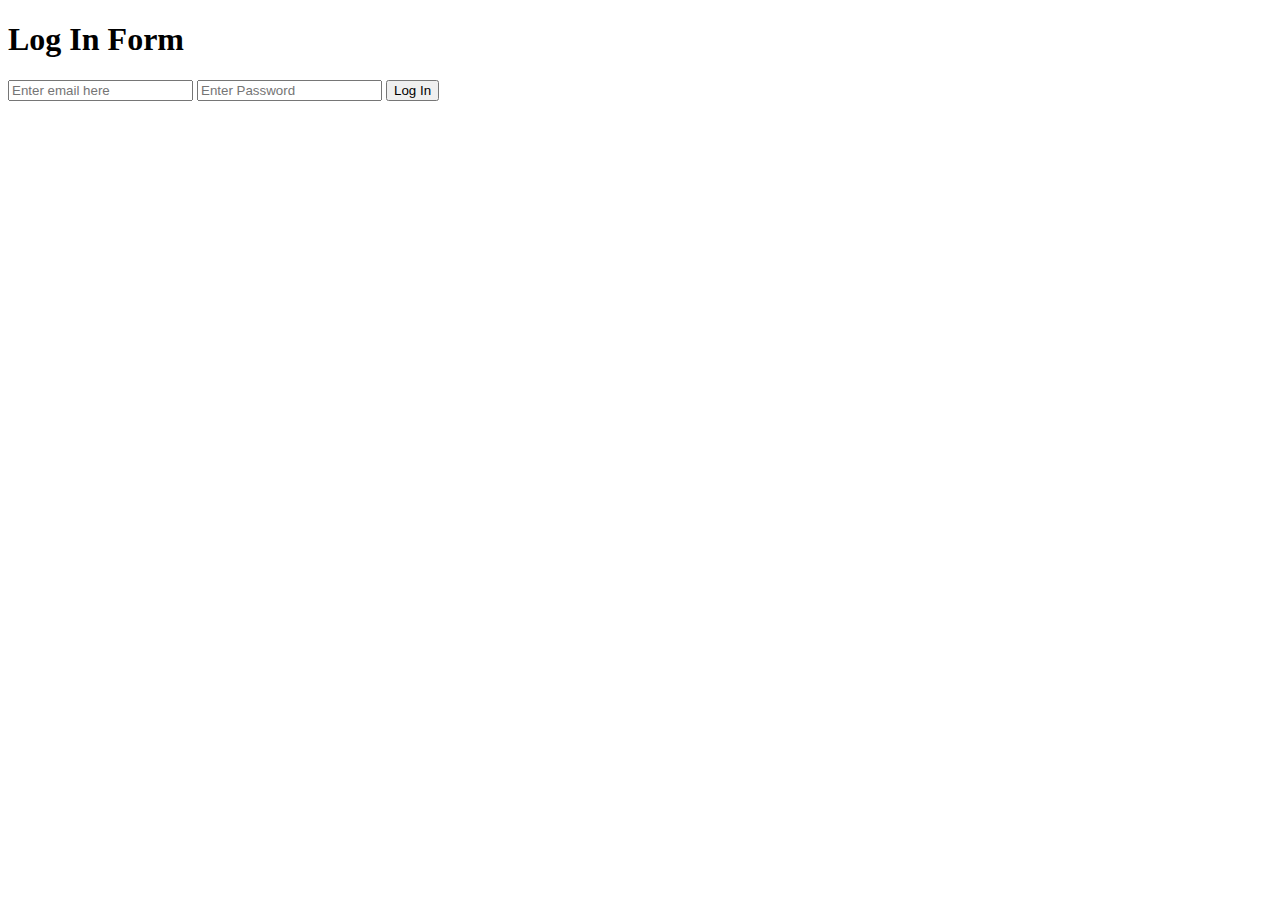
==== Frontend/html/login.html @ 5eb733fb "signup and login backend completed-frontend partially completed" ====
<!DOCTYPE html>
<html lang="en">
<head>
    <meta charset="UTF-8">
    <meta http-equiv="X-UA-Compatible" content="IE=edge">
    <meta name="viewport" content="width=device-width, initial-scale=1.0">
    <title>Login page</title>
</head>
<body>
    <h1>Log In Form</h1>
    <div id="container">
        
        <input type="email" id="email" placeholder="Enter email here">
        <input type="password" id="pass" placeholder="Enter Password">
        
        <button onclick="onPress()">Log In</button>
    </div>
</body>
</html>
<script>
     const onPress=()=>{
        const user={
           
            email:document.getElementById("email").value,
            password:document.getElementById("pass").value
            
        }

        fetch("https://localhost:4000/user/login",{
            method:"POST",
            headers:{
                "Content-type":"application/json"
            },
            body:JSON.stringify(user)
        }).then(res=>res.json())
        .then(res=>{
            console.log(res)
            localStorage.setItem("token",res.token)
        })
        .catch(err=>console.log(err))
     }
</script>
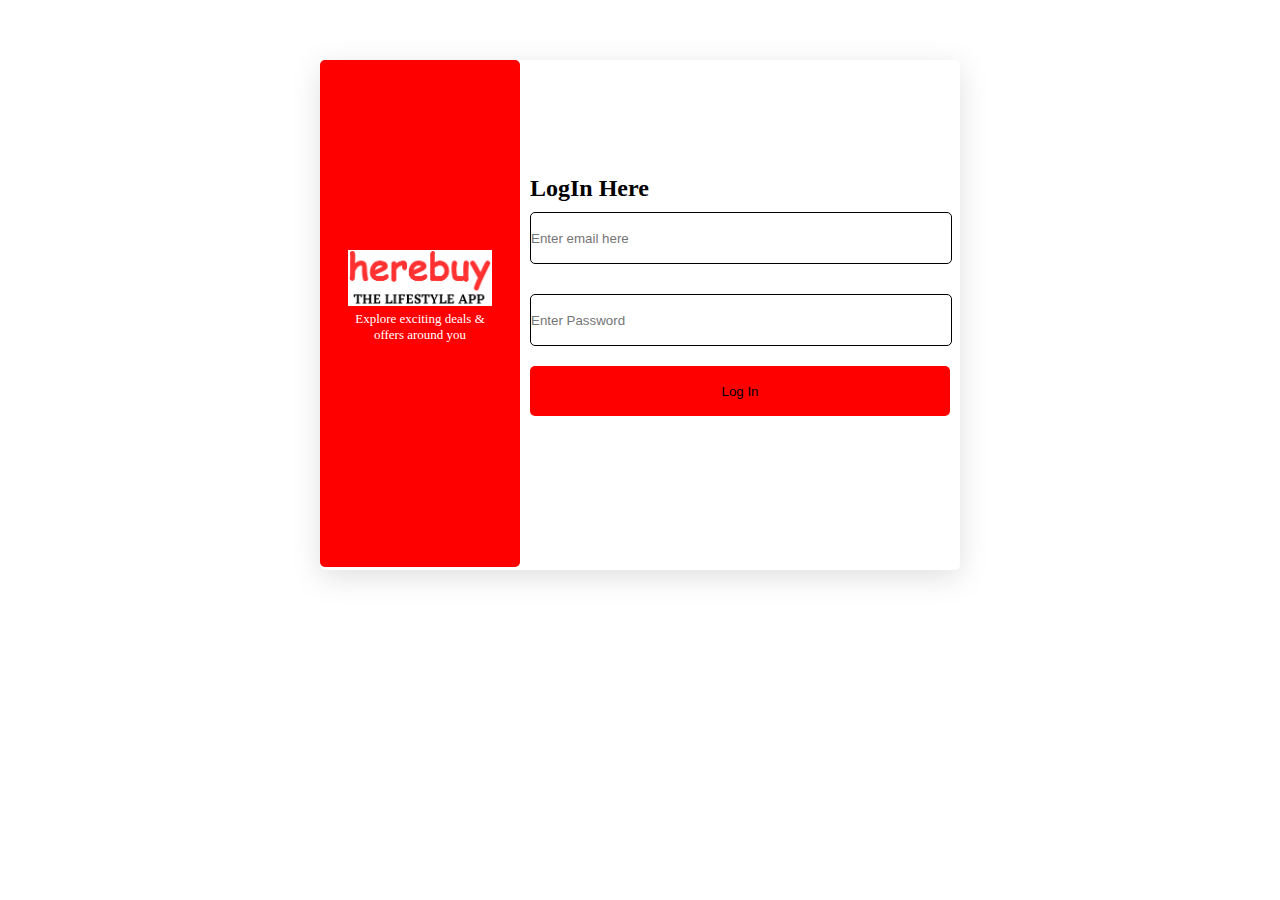
==== commit 8a402fac: "login frontend done" ====
--- a/Frontend/html/login.html
+++ b/Frontend/html/login.html
@@ -5,15 +5,101 @@
     <meta http-equiv="X-UA-Compatible" content="IE=edge">
     <meta name="viewport" content="width=device-width, initial-scale=1.0">
     <title>Login page</title>
+    <link rel="icon" type="image/x-icon" href="../images/nearby-logo.png">
+    <style>
+        *{
+            margin:0px;
+            padding:0px;
+        }
+        h1{
+            text-align: center;
+            margin-top:40%;
+            color:black;
+        
+        }
+        #container{
+             width:50%;
+             height:510px;
+             display:flex;
+             margin:auto;
+             margin-top: 60px; 
+            border-radius: 5px;
+            box-shadow: rgba(100, 100, 111, 0.2) 0px 7px 29px 0px;
+        }
+        #box1{
+            width:30%;
+            height:95.4%;
+            border-radius: 5px;
+            padding:10px;
+            background-color: red;
+            
+        }
+        #box2{
+            width:70%;
+            height:95.4%;
+            padding:10px;
+           
+        }
+        input{
+            width:100%;
+            height:50px;
+            margin-top:10px;
+            margin-bottom:20px;
+            border:1px solid black;
+            border-radius: 5px;
+        }  
+        button{
+            display: block;
+            margin: auto;
+            width:100%;
+            height:50px;
+            background-color: red;
+            border:none;
+            border-radius: 5px;
+        
+        }
+        img{
+            width:80%;
+            display: block;
+            margin: auto;
+            margin-top:100%;
+        }
+        #head{
+            width:80%;
+            margin:auto;
+            margin-top:5px;
+
+        }
+        p{
+            font-size: small;
+            color:white;
+            text-align:center;
+        }
+        #box2>div{
+            width:100%;
+            height:50%;
+            margin-top:25%;
+        }
+    </style>
+
 </head>
 <body>
-    <h1>Log In Form</h1>
     <div id="container">
+        <div id="box1">
+            <img src="../images/herebuy-text-logo.png" alt="">
+            <div id="head"><p>Explore exciting deals & offers around you</p></div>
+            
+        </div>
+        <div id="box2">
+            <div>
+                <h2>LogIn Here</h2>
+                <input type="email" id="email" placeholder="Enter email here">
+                <input type="password" id="pass" placeholder="Enter Password">
+                <button onclick="onPress()">Log In</button>
+            </div>
+            
+        </div>
         
-        <input type="email" id="email" placeholder="Enter email here">
-        <input type="password" id="pass" placeholder="Enter Password">
-        
-        <button onclick="onPress()">Log In</button>
     </div>
 </body>
 </html>
@@ -26,7 +112,7 @@
             
         }
 
-        fetch("https://localhost:4000/user/login",{
+        fetch("http://localhost:4000/user/login",{
             method:"POST",
             headers:{
                 "Content-type":"application/json"
@@ -34,9 +120,11 @@
             body:JSON.stringify(user)
         }).then(res=>res.json())
         .then(res=>{
-            console.log(res)
+            alert(res.msg)
             localStorage.setItem("token",res.token)
         })
-        .catch(err=>console.log(err))
+        .catch(err=>alert(err))
+
+        
      }
 </script>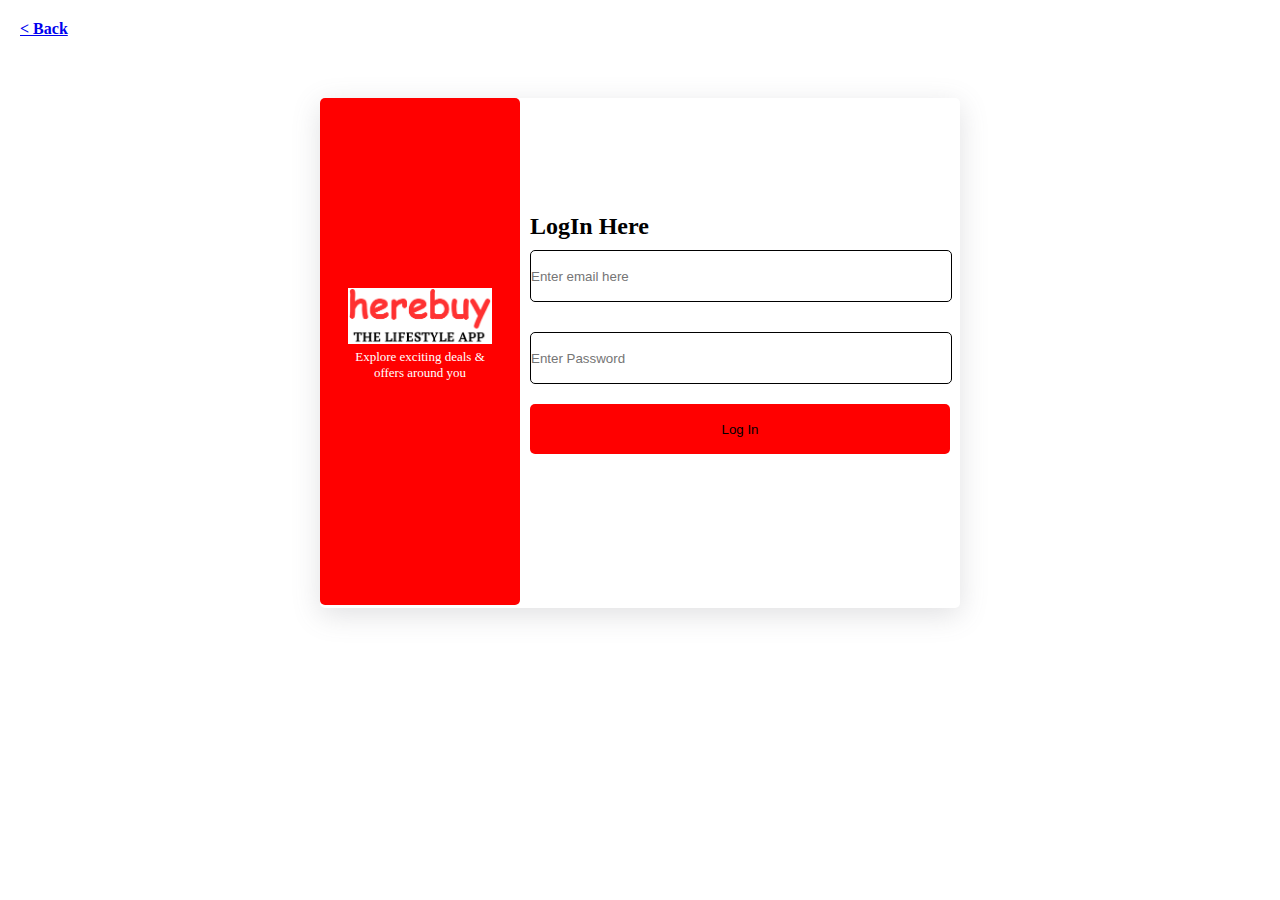
==== commit 9933f639: "commit6" ====
--- a/Frontend/html/login.html
+++ b/Frontend/html/login.html
@@ -6,84 +6,14 @@
     <meta name="viewport" content="width=device-width, initial-scale=1.0">
     <title>Login page</title>
     <link rel="icon" type="image/x-icon" href="../images/nearby-logo.png">
-    <style>
-        *{
-            margin:0px;
-            padding:0px;
-        }
-        h1{
-            text-align: center;
-            margin-top:40%;
-            color:black;
-        
-        }
-        #container{
-             width:50%;
-             height:510px;
-             display:flex;
-             margin:auto;
-             margin-top: 60px; 
-            border-radius: 5px;
-            box-shadow: rgba(100, 100, 111, 0.2) 0px 7px 29px 0px;
-        }
-        #box1{
-            width:30%;
-            height:95.4%;
-            border-radius: 5px;
-            padding:10px;
-            background-color: red;
-            
-        }
-        #box2{
-            width:70%;
-            height:95.4%;
-            padding:10px;
-           
-        }
-        input{
-            width:100%;
-            height:50px;
-            margin-top:10px;
-            margin-bottom:20px;
-            border:1px solid black;
-            border-radius: 5px;
-        }  
-        button{
-            display: block;
-            margin: auto;
-            width:100%;
-            height:50px;
-            background-color: red;
-            border:none;
-            border-radius: 5px;
-        
-        }
-        img{
-            width:80%;
-            display: block;
-            margin: auto;
-            margin-top:100%;
-        }
-        #head{
-            width:80%;
-            margin:auto;
-            margin-top:5px;
-
-        }
-        p{
-            font-size: small;
-            color:white;
-            text-align:center;
-        }
-        #box2>div{
-            width:100%;
-            height:50%;
-            margin-top:25%;
-        }
-    </style>
+    <link rel="stylesheet" href="../styles/login.css">
+    
 
 </head>
 <body>
+   
+    <a href="./index.html"><h4>< Back</h4></a>
+
     <div id="container">
         <div id="box1">
             <img src="../images/herebuy-text-logo.png" alt="">
@@ -103,28 +33,4 @@
     </div>
 </body>
 </html>
-<script>
-     const onPress=()=>{
-        const user={
-           
-            email:document.getElementById("email").value,
-            password:document.getElementById("pass").value
-            
-        }
-
-        fetch("http://localhost:4000/user/login",{
-            method:"POST",
-            headers:{
-                "Content-type":"application/json"
-            },
-            body:JSON.stringify(user)
-        }).then(res=>res.json())
-        .then(res=>{
-            alert(res.msg)
-            localStorage.setItem("token",res.token)
-        })
-        .catch(err=>alert(err))
-
-        
-     }
-</script>+<script src="../scripts/login.js"></script>--- a/Frontend/styles/login.css
+++ b/Frontend/styles/login.css
@@ -0,0 +1,79 @@
+
+        *{
+            margin:0px;
+            padding:0px;
+        }
+       
+        h1{
+            text-align: center;
+            margin-top:40%;
+            color:black;
+        
+        }
+        #container{
+             width:50%;
+             height:510px;
+             display:flex;
+             margin:auto;
+             margin-top: 60px; 
+            border-radius: 5px;
+            box-shadow: rgba(100, 100, 111, 0.2) 0px 7px 29px 0px;
+        }
+        #box1{
+            width:30%;
+            height:95.4%;
+            border-radius: 5px;
+            padding:10px;
+            background-color: red;
+            
+        }
+        #box2{
+            width:70%;
+            height:95.4%;
+            padding:10px;
+           
+        }
+        input{
+            width:100%;
+            height:50px;
+            margin-top:10px;
+            margin-bottom:20px;
+            border:1px solid black;
+            border-radius: 5px;
+        }  
+        button{
+            display: block;
+            margin: auto;
+            width:100%;
+            height:50px;
+            background-color: red;
+            border:none;
+            border-radius: 5px;
+        
+        }
+        img{
+            width:80%;
+            display: block;
+            margin: auto;
+            margin-top:100%;
+        }
+        #head{
+            width:80%;
+            margin:auto;
+            margin-top:5px;
+
+        }
+        p{
+            font-size: small;
+            color:white;
+            text-align:center;
+        }
+        #box2>div{
+            width:100%;
+            height:50%;
+            margin-top:25%;
+        }
+        h4{
+            margin-left:20px;
+            margin-top:20px;
+         }
